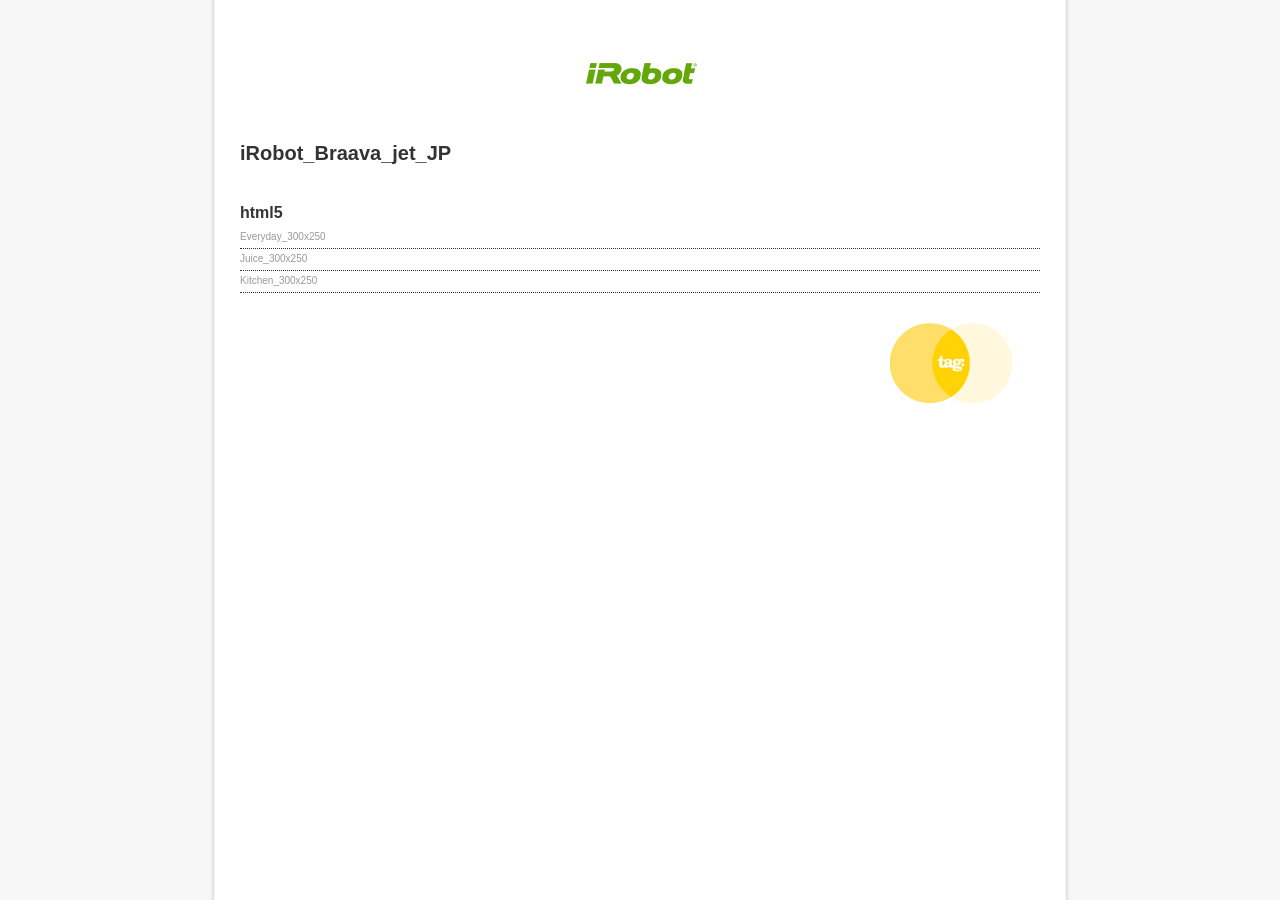
==== 2_1_PREVIEW/index.html @ 7294d406 "update" ====
<!DOCTYPE html PUBLIC "-//W3C//DTD XHTML 1.0 Transitional//EN" "http://www.w3.org/TR/xhtml1/DTD/xhtml1-transitional.dtd">
<html xmlns="http://www.w3.org/1999/xhtml">

<head>
  <title>Irobot</title>
  <meta http-equiv="Content-Type" content="text/html;charset=UTF-8" />
  <link href="common/css/screen.css" rel="stylesheet" type="text/css" media="screen" />
  <script type="text/javascript" src="common/js/jquery-1.7.1.min.js"></script>
  <script type="text/javascript" src="common/js/jquery.colorbox-min.js"></script>
  <script type="text/javascript" src="common/js/swfobject.js"></script>
  <script type="text/javascript">
    $(function(){
		$(".flash").click(function(){
      var screenW = $(window).width();
      var screenH = $(window).height();
      var popImgW = $(this).attr('width');
      var popImgH = $(this).attr('height');
      var popSrc = $(this).attr("src");
      var popTitle = $(this).attr("title");

      $('#view-pop .view-title').html(popTitle);

      $('#view-pop .view-main').css({
        'width':popImgW,
        'height':popImgH
      })
     
      console.log(popSrc,popSrc.substring(0,3));
      var htmlStr = '';

      if(popSrc.substring(0,3)=='swf'){
        htmlStr+='<div id="inline_content"></div>';
        $('#view-pop .view-main').html(htmlStr);
        swfobject.embedSWF(popSrc, "inline_content", popImgW, popImgH, "9.0.0", "expressInstall.swf");
      }else if(popSrc.substring(0,3)=='jpg'){
        htmlStr+='<img src="'+popSrc+'" alt="" />';
        $('#view-pop .view-main').html(htmlStr);
      }else{
        htmlStr+='<iframe src="'+popSrc+'" width="'+popImgW+'" height="'+popImgH+'" frameborder="0" scrolling="no"></iframe>';
        $('#view-pop .view-main').html(htmlStr);
      }


      var popWidth = parseInt(popImgW)+100;
      var popHeight = parseInt(popImgH)+120;
      var marL,marT;

      marL = popWidth >= screenW ? 0 : (screenW - popWidth) / 2;
      marT = popHeight >= screenH ? 0 : (screenH - popHeight) / 2;

      $('#view-pop').css({
        'width':popWidth,
        'height':popHeight,
        'left':marL,
        'top':marT
      })

      $('#view-pop,#pop-cover').fadeIn();

      $('#view-pop .view-title,#view-pop .closeBtn,#pop-cover').unbind('ontouchstart click').bind('ontouchstart click',function(){
        $('#view-pop,#pop-cover').fadeOut();
      })

		});
	});
  </script>
</head>

<body>
  <div id="frame">
    <div id="logo"><img src="common/images/logo.png" alt="logo" /></div>
    <div id="container">
      <h1>iRobot_Braava_jet_JP</h1>



      <h2>html5</h2>
      <ul>
        <li><a class="flash" href="#inline_content" src="H5/Everyday/300x250/index.html" width="300" height="250" title="Everyday_300x250">Everyday_300x250</a></li>
        <li><a class="flash" href="#inline_content" src="H5/Juice/300x250/index.html" width="300" height="250" title="Juice_300x250">Juice_300x250</a></li>
        <li><a class="flash" href="#inline_content" src="H5/Kitchen/300x250/index.html" width="300" height="250" title="Kitchen_300x250">Kitchen_300x250</a></li>
      </ul>


      <div id="view-pop">
        <div class="view-title"></div>
        <div class="view-container">
          <a href="javascript:void(0)" class="closeBtn"></a>
          <div class="view-main">
            <!-- <img src="" id="view-pic" alt="" /> -->
          </div>
        </div>
      </div>
      <div id="pop-cover"></div>
      <div align="right"><img src="common/images/tag_logo.gif" width="150" height="80" alt="" /></div>
    </div>
  </div>
</body>

</html>
---- 2_1_PREVIEW/common/css/screen.css ----
body {
	width: 100%;
	font: 62.5%/1.3 Verdana, Arial, Helvetica, serif;
	color:#333;
	text-align:center;
	background-color:#f7f7f7;
	padding:0;
	margin:0px;
	height:100%;
	background-image: url(../images/bkg.gif);
	background-repeat: repeat-y;
	background-position: center;
	-webkit-text-size-adjust:none;
}

h1 {font-size: 2em; height: 50px; top: 20px;}

h2 {font-size: 1.6em; margin-bottom: 0px;}

h3 {font-size: 1.2em;}

#frame {width:850px;  text-align:left; 	margin: 0px auto;}

#logo {text-align:center; padding:50px 0 30px 0;}

#container {width: 800px; margin: 15px auto 0 auto;}

.taglogo {text-align:center; padding-top:150px;}

ul {margin: 3px 0px 0px 0px; padding: 0px 0px 30px 0px;}

li {
	list-style: none;
	width: 100%;
	border-bottom: 1px dotted #333;
	min-height: 15px;
	padding-top: 3px; 
	padding-bottom:3px;
}
* html li {height: 15px;}

a {color: #999; text-decoration: none; display:block;}

a:visited {color: #999; text-decoration: none;}

a:hover {text-decoration: none; color:#000000; background-color:#f2f0f0; display:block;}

#pop-cover{
	width: 100%;
	height: 100%;
	position: fixed;
	z-index: 999;
	background-color: #000;
	top: 0;
	left: 0;
	opacity: 0.9;
	display: none;
}
#view-pop{
	position: absolute;
	z-index: 1000;
	display: none;
}
#view-pop .view-title{
	width: auto;
	height: auto;
	font-size: 13px;
	font-weight: bold;
	color: #fff;
	line-height: 20px;
	position: relative;
	height: 20px;
}
#view-pop .view-container{
	padding: 50px;
	position: relative;
	background-color: #cccccc;
}
#view-pop .view-container a.closeBtn{
	width: 40px;
	height: 20px;
	display: block;
	background: url(../images/controls.png) no-repeat;
	background-position: -29px 0px;
	position: absolute;
	top: 0;
	right: 0;
}
#view-pop .view-container a.closeBtn:hover{
	width: 40px;
	height: 20px;
	display: block;
	background: url(../images/controls.png) no-repeat;
	background-position: -29px -111px;
	position: absolute;
	top: 0;
	right: 0;
}
#view-pop .view-container .view-main{
	width: 100%;
	height: 100%;
	background-color: #cccccc;
}
#inline_content{
	background-color: #000;
	text-align: center;
	color: #fff;
}
#view-pop .view-container .view-main img{
	width: 100%;
	height: 100%;
}
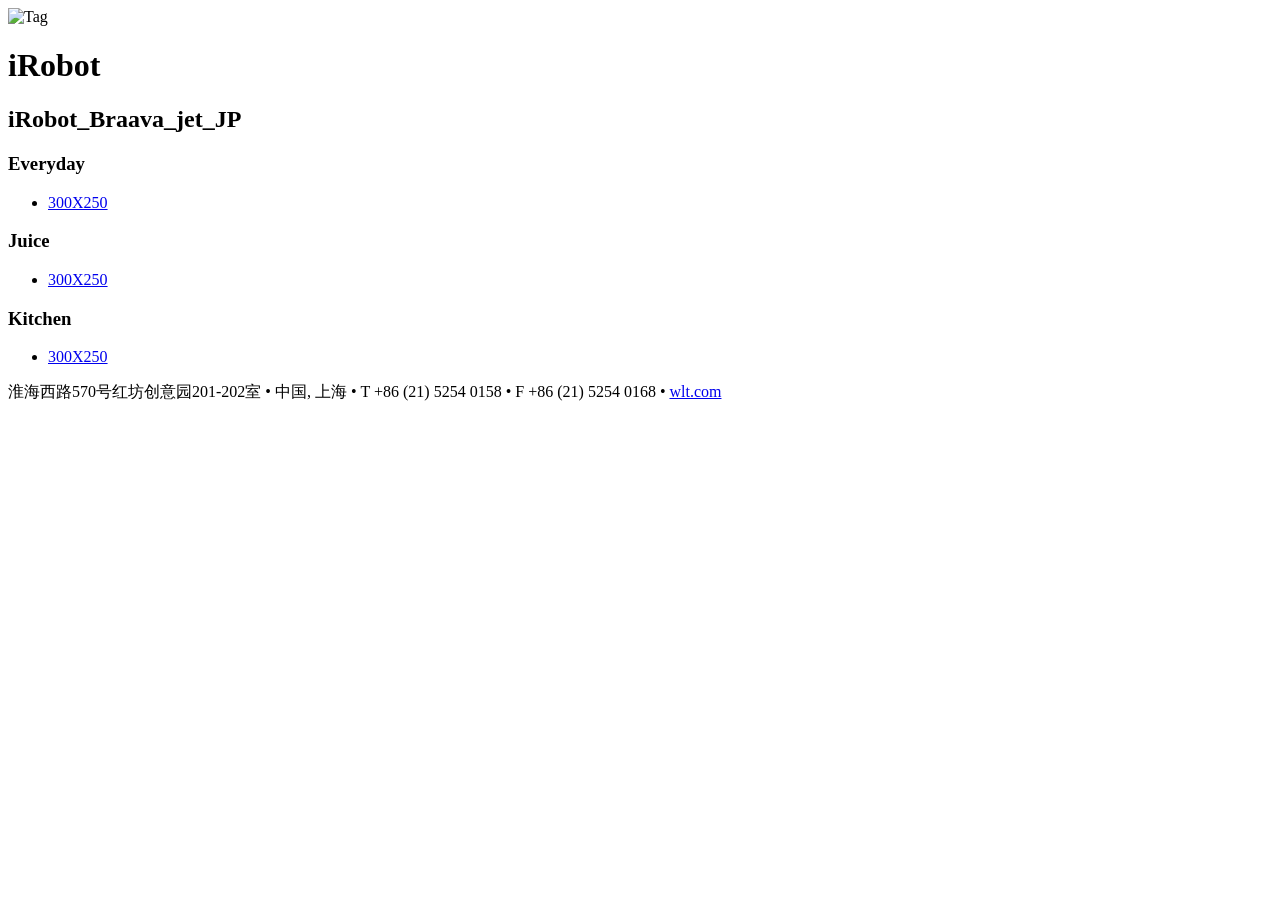
==== commit fa8971b5: "update preview" ====
--- a/2_1_PREVIEW/index.html
+++ b/2_1_PREVIEW/index.html
@@ -1,100 +1,42 @@
-<!DOCTYPE html PUBLIC "-//W3C//DTD XHTML 1.0 Transitional//EN" "http://www.w3.org/TR/xhtml1/DTD/xhtml1-transitional.dtd">
+<!DOCTYPE html>
 <html xmlns="http://www.w3.org/1999/xhtml">
-
 <head>
-  <title>Irobot</title>
-  <meta http-equiv="Content-Type" content="text/html;charset=UTF-8" />
-  <link href="common/css/screen.css" rel="stylesheet" type="text/css" media="screen" />
-  <script type="text/javascript" src="common/js/jquery-1.7.1.min.js"></script>
-  <script type="text/javascript" src="common/js/jquery.colorbox-min.js"></script>
-  <script type="text/javascript" src="common/js/swfobject.js"></script>
-  <script type="text/javascript">
-    $(function(){
-		$(".flash").click(function(){
-      var screenW = $(window).width();
-      var screenH = $(window).height();
-      var popImgW = $(this).attr('width');
-      var popImgH = $(this).attr('height');
-      var popSrc = $(this).attr("src");
-      var popTitle = $(this).attr("title");
-
-      $('#view-pop .view-title').html(popTitle);
-
-      $('#view-pop .view-main').css({
-        'width':popImgW,
-        'height':popImgH
-      })
-     
-      console.log(popSrc,popSrc.substring(0,3));
-      var htmlStr = '';
-
-      if(popSrc.substring(0,3)=='swf'){
-        htmlStr+='<div id="inline_content"></div>';
-        $('#view-pop .view-main').html(htmlStr);
-        swfobject.embedSWF(popSrc, "inline_content", popImgW, popImgH, "9.0.0", "expressInstall.swf");
-      }else if(popSrc.substring(0,3)=='jpg'){
-        htmlStr+='<img src="'+popSrc+'" alt="" />';
-        $('#view-pop .view-main').html(htmlStr);
-      }else{
-        htmlStr+='<iframe src="'+popSrc+'" width="'+popImgW+'" height="'+popImgH+'" frameborder="0" scrolling="no"></iframe>';
-        $('#view-pop .view-main').html(htmlStr);
-      }
-
-
-      var popWidth = parseInt(popImgW)+100;
-      var popHeight = parseInt(popImgH)+120;
-      var marL,marT;
-
-      marL = popWidth >= screenW ? 0 : (screenW - popWidth) / 2;
-      marT = popHeight >= screenH ? 0 : (screenH - popHeight) / 2;
-
-      $('#view-pop').css({
-        'width':popWidth,
-        'height':popHeight,
-        'left':marL,
-        'top':marT
-      })
-
-      $('#view-pop,#pop-cover').fadeIn();
-
-      $('#view-pop .view-title,#view-pop .closeBtn,#pop-cover').unbind('ontouchstart click').bind('ontouchstart click',function(){
-        $('#view-pop,#pop-cover').fadeOut();
-      })
-
-		});
-	});
-  </script>
+<meta http-equiv="Content-Type" content="text/html; charset=utf-8" />
+<title>TDI SHANG HAI</title>
+<link href="http://preview.williamsleatag.cn/Preview/public/css/style.css" rel="stylesheet" type="text/css" media="screen"
+  />
 </head>
 
 <body>
-  <div id="frame">
-    <div id="logo"><img src="common/images/logo.png" alt="logo" /></div>
-    <div id="container">
-      <h1>iRobot_Braava_jet_JP</h1>
-
-
-
-      <h2>html5</h2>
-      <ul>
-        <li><a class="flash" href="#inline_content" src="H5/Everyday/300x250/index.html" width="300" height="250" title="Everyday_300x250">Everyday_300x250</a></li>
-        <li><a class="flash" href="#inline_content" src="H5/Juice/300x250/index.html" width="300" height="250" title="Juice_300x250">Juice_300x250</a></li>
-        <li><a class="flash" href="#inline_content" src="H5/Kitchen/300x250/index.html" width="300" height="250" title="Kitchen_300x250">Kitchen_300x250</a></li>
-      </ul>
-
-
-      <div id="view-pop">
-        <div class="view-title"></div>
-        <div class="view-container">
-          <a href="javascript:void(0)" class="closeBtn"></a>
-          <div class="view-main">
-            <!-- <img src="" id="view-pic" alt="" /> -->
-          </div>
-        </div>
-      </div>
-      <div id="pop-cover"></div>
-      <div align="right"><img src="common/images/tag_logo.gif" width="150" height="80" alt="" /></div>
-    </div>
+<div id="wrapper"> 
+  
+  <!-- HEADER CONTENT-->
+  
+  <header> <img src="http://preview.williamsleatag.cn/Preview/public/image/logo.jpg" alt="Tag" id="logo" /> 
+    
+    <!-- CHANGE CLIENT AND CAMPAIGN NAMES HERE -->
+    <h1 id="client_name">iRobot</h1>
+    <h2 id="campaign_name">iRobot_Braava_jet_JP</h2>
+  </header>
+  <div id="main">
+            <h3>Everyday</h3>
+                <ul>
+                    <li><a href="Everyday/300x250/index_PREVIEW.html" title="">300X250</a></li>
+                </ul>
+            <h3>Juice</h3>
+                <ul>
+                    <li><a href="Juice/300x250/index_PREVIEW.html" title="">300X250</a></li>
+                </ul>
+            <h3>Kitchen</h3>
+                <ul>
+                    <li><a href="Kitchen/300x250/index_PREVIEW.html" title="">300X250</a></li>
+                </ul>    
   </div>
+  
+  <!-- FOOTER CONTENT DO NOT EDIT -->
+  <footer>
+    <p class="contact">淮海西路570号红坊创意园201-202室 &#8226; 中国, 上海 &#8226; <nobr>T +86 (21) 5254 0158 &#8226; F +86 (21) 5254 0168 &#8226; <a href="http://www.wlt.com/">wlt.com</a></nobr> </p>
+  </footer>
+</div>
 </body>
-
 </html>
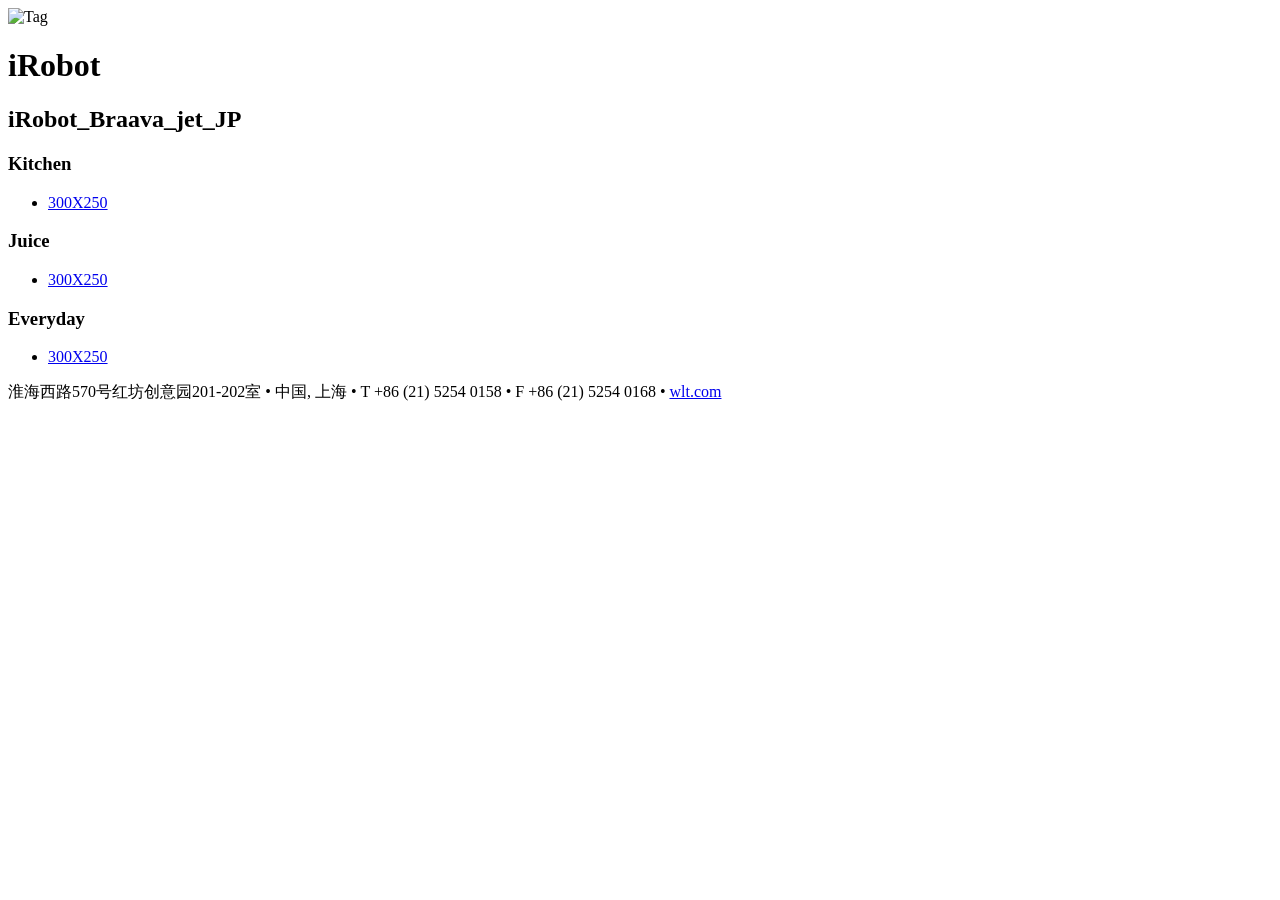
==== commit 82389639: "update preview" ====
--- a/2_1_PREVIEW/index.html
+++ b/2_1_PREVIEW/index.html
@@ -19,17 +19,17 @@
     <h2 id="campaign_name">iRobot_Braava_jet_JP</h2>
   </header>
   <div id="main">
-            <h3>Everyday</h3>
+            <h3>Kitchen</h3>
                 <ul>
-                    <li><a href="Everyday/300x250/index_PREVIEW.html" title="">300X250</a></li>
+                    <li><a href="Kitchen/300x250/index_PREVIEW.html" title="">300X250</a></li>
                 </ul>
             <h3>Juice</h3>
                 <ul>
                     <li><a href="Juice/300x250/index_PREVIEW.html" title="">300X250</a></li>
                 </ul>
-            <h3>Kitchen</h3>
+            <h3>Everyday</h3>
                 <ul>
-                    <li><a href="Kitchen/300x250/index_PREVIEW.html" title="">300X250</a></li>
+                    <li><a href="Everyday/300x250/index_PREVIEW.html" title="">300X250</a></li>
                 </ul>    
   </div>
   
